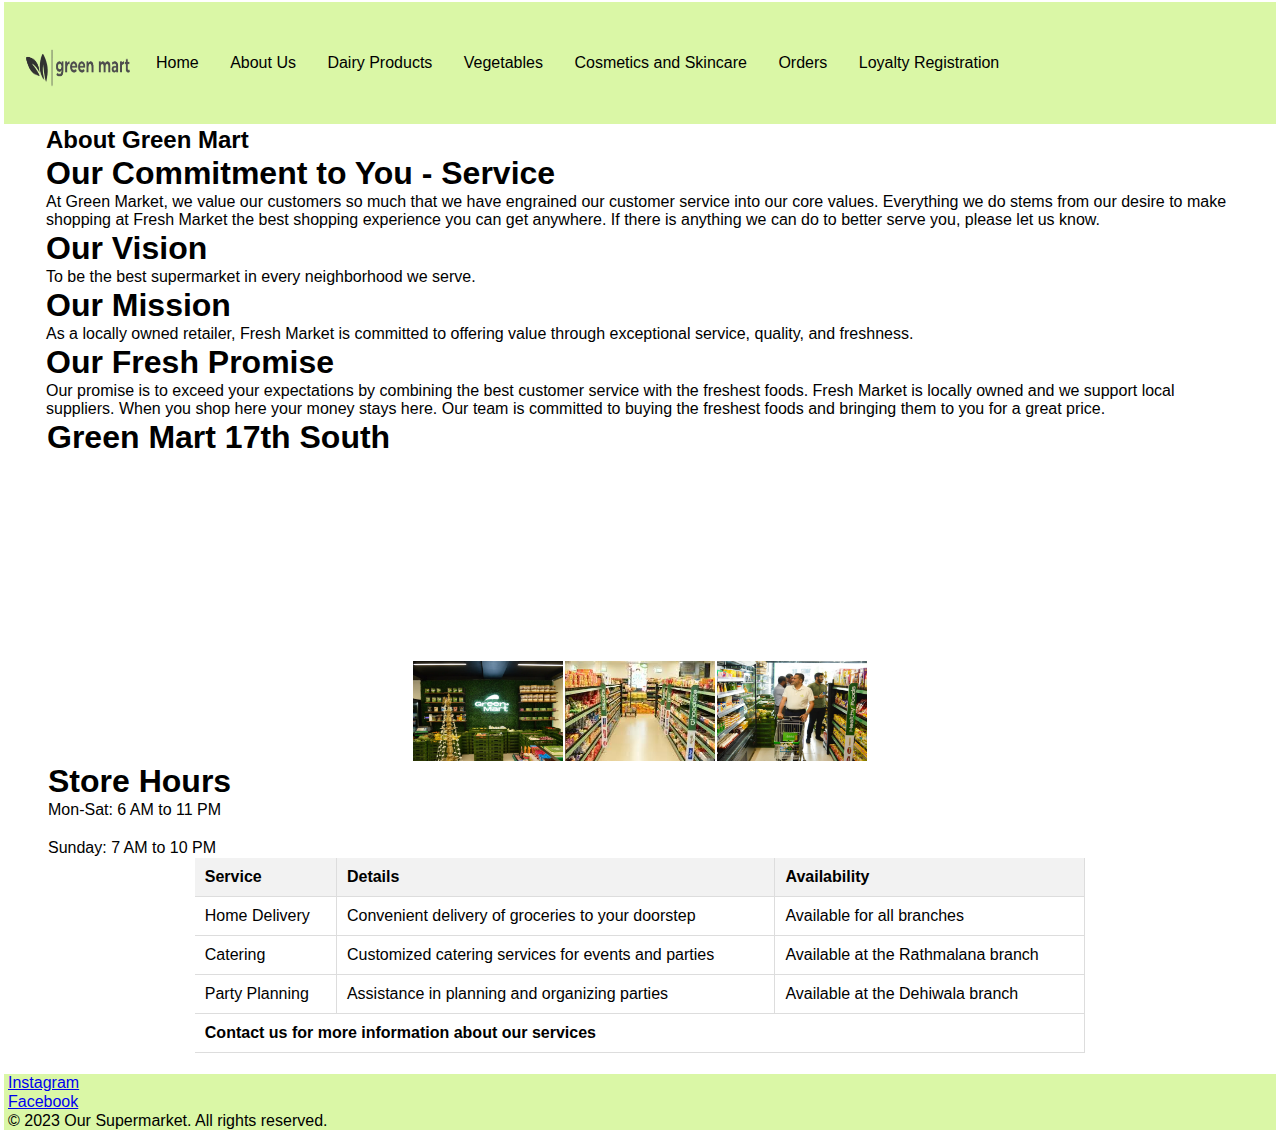
==== aboutus.html @ 5bdd3f8e "initial commit" ====
<!DOCTYPE html>
<html lang="en">
<head>
    <meta charset="UTF-8">
    <meta name="viewport" content="width=device-width, initial-scale=1.0">
    <title>Green Mart</title>
    <link rel="stylesheet" href="mystyle.css">
</head>
<body>
    <div id="myPage">
          <header id="mainHeader">
                <div class="headerContent">
                    <img src="images/logo.png" id="logo" alt="logo" width="120" height="100">
                    <nav>
                        <ul id="mainNav">
                            <li><a href="homepage.html">Home</a></li>
                            <li><a href="aboutus.html">About Us</a></li>
                            <li><a href="dairyproducts.html">Dairy Products</a></li>
                            <li><a href="vegetables.html">Vegetables</a></li>
                            <li><a href="cosmetics.html">Cosmetics and Skincare</a></li>
                            <li><a href="orderpage.html">Orders</a></li>
                            <li><a href="loyaltyregistration.html">Loyalty Registration</a></li>
                        </ul>
                    </nav>
                </div>
         </header>
         <main id="mainContainer">
            <div class="Content">
                <h2>About Green Mart</h2>
                <h1>Our Commitment to You - Service</h1>
                <p class="para"> At Green Market, we value our customers so much that we have engrained our customer service into our core values. Everything we do stems from our desire to make shopping at Fresh Market the best shopping experience you can get anywhere. If there is anything we can do to better serve you, please let us know.</p>
                <h1>Our Vision</h1>
                <p class="para">To be the best supermarket in every neighborhood we serve.</p>
                <h1>Our Mission</h1>
                <p class="para">As a locally owned retailer, Fresh Market is committed to offering value through exceptional service, quality, and freshness.</p>
                <h1>Our Fresh Promise</h1>
                <p class="para">Our promise is to exceed your expectations by combining the best customer service with the freshest foods. Fresh Market is locally owned and we support local suppliers. When you shop here your money stays here. Our team is committed to buying the freshest foods and bringing them to you for a great price.</p>
                <section class="Location">
                    <h1>Green Mart 17th South</h1>
                    <div class="location_content">
                        <div class="Map" >
                            <iframe src="https://www.google.com/maps/embed?pb=!1m14!1m8!1m3!1d5018.541385552072!2d-114.10177100000001!3d51.029621000000006!3m2!1i1024!2i768!4f13.1!3m3!1m2!1s0x5371702c0fbc7ca1%3A0x6962bc120692b7ec!2sLittle%20Green%20Mart!5e0!3m2!1sen!2slk!4v1714725050592!5m2!1sen!2slk" width="400" height="200" style="border:0;" allowfullscreen="" loading="lazy" referrerpolicy="no-referrer-when-downgrade"></iframe>
                        </div>
                        <div  class="Map">
                            <img class="Location_img" src="images/locations/south branch/south branch 1.webp" alt="south branch image 1">
                            <img class="Location_img" src="images/locations/south branch/south branch 2.jpeg" alt="south branch image 2">
                            <img class="Location_img" src="images/locations/south branch/south branch 3.webp" alt="south branch image 3">
                        </div>
                        <h1>Store Hours</h1>
                        <p>Mon-Sat: 6 AM to 11 PM</p><br>
                        <p>Sunday: 7 AM to 10 PM</p>
                        
                    </div>


            </div>
                
                </section>
                <table>
                    <thead>  
                    <tr>
                    <th>Service</th>
                    <th>Details</th>
                    <th>Availability</th>
                    </tr>
                    </thead>
                    <tbody>
                    <tr>
                    <td>Home Delivery</td>
                    <td>Convenient delivery of groceries to your doorstep</td>
                    <td>Available for all branches</td>
                    </tr>
                    <tr>
                    <td>Catering</td>
                    <td>Customized catering services for events and parties</td>
                    <td>Available at the Rathmalana branch</td>
                    </tr>
                    <tr>
                    <td>Party Planning</td>
                    <td>Assistance in planning and organizing parties</td>
                    <td>Available at the Dehiwala branch</td>
                    </tr>
                    </tbody>
                    <tfoot>
                    <tr>
                    <td colspan="3">Contact us for more information about our services</td>
                    </tr>
                    </tfoot>   
                </table>
            </article>

            </main>  
        </body>
        <footer>
            <nav>
                <ul>
                    <li><a href="https://www.instagram.com/greenmartrd/">Instagram</a></li>
                    <li><a href="https://www.facebook.com/greenmartstore.lk">Facebook</a></li>
                    <li><p>&copy; 2023 Our Supermarket. All rights reserved.</p></li>
                </ul>
            </nav>
        </footer>

    </div>
</body>
</html>
---- mystyle.css ----
*{
    font-family: Arial, Helvetica, sans-serif;
    margin: 1px;;
    padding:0;
    box-sizing:border-box;
}
#mainHeader {
    background-color: #DAF7A6;
}

.headerContent {
    display: flex;
    align-items: center;
    padding: 10px; 
}

#logo {
    margin-right: 10px; 
    
}

#mainNav {
    list-style-type: none;
    margin: 0;
    padding: 0;
}

#mainNav li {
    display: inline-block;
    margin-right: 10px;
}

#mainNav a { 
    color:black;
    padding: 7px;
    text-decoration: none;
}
#mainNav  a:hover{ 
        color:black;
        padding: 7px;
        text-decoration: underline;
}
.hero {
    width: 100%;
    height: auto; /* Ensures the image maintains its aspect ratio */
    padding: 10px;
}
.contentContainer p{
    text-align: center;
  
}

@media screen and (max-width: 768px) {
    .contentContainer {
        flex-direction: column; /* Stack items vertically on smaller screens */
    }
    .container {
        flex-direction: column; /* Stack items vertically on smaller screens */
    }
    img {
        width: 100%; /* Make images responsive and take full width on smaller screens */
        height: auto; /* Ensure images maintain their aspect ratio */
    }
}

.container {
    display: flex;
    align-items: center;
    padding:10px;
}

.contentWrapper {
    display: flex;
    width: 100%; /* Ensure the content wrapper takes up full width */
}

.container img {
    flex: 1; /* Image takes up 50% of container horizontally */
    max-width: 50%; /* Ensure image takes up maximum of 50% width */
    height: auto; /* Ensures the image maintains its aspect ratio */
}

.textWrapper {
    flex: 1; /* Text takes up 50% of container horizontally */
    padding: 0 20px; /* Add some spacing between the image and the text */
}



/* Limit maximum width of content container */
.contentContainer {
    max-width: 1200px; /* Adjust maximum width as needed */
    margin: 0 auto; /* Center the content container horizontally */
}
/*if the user's screen is below 600px, it switches to a mobile version of the webpage. it takes 100% of the width available*/

footer{
    list-style-type:none;
    display:block;
    background-color: #DAF7A6 ;
    align-items:center;
    
}
.locations{
    display:flex;
    flex-direction: row;
    overflow-x: auto; /* Enable horizontal scrolling if images overflow */
    
}
.Location_img{
    height: 100px;
    width: 150px;
}
.Map{
    display: flex;
    justify-content: center;
}
#mainContainer{
    align-content: center;
}
table {
    width: 70%;
    border-collapse: collapse;
    margin:0 auto;
    margin-bottom: 20px;
}

th, td {
    padding: 10px;
    text-align: left;
    border-bottom: 1px solid #ddd;
    border-right: 1px solid #ddd;
}

th {
    background-color: #f2f2f2;
}

tfoot {
    font-weight: bold;
    text-align: center;
}
.Content{
    padding-left: 40px;
    padding-right: 40px;
}
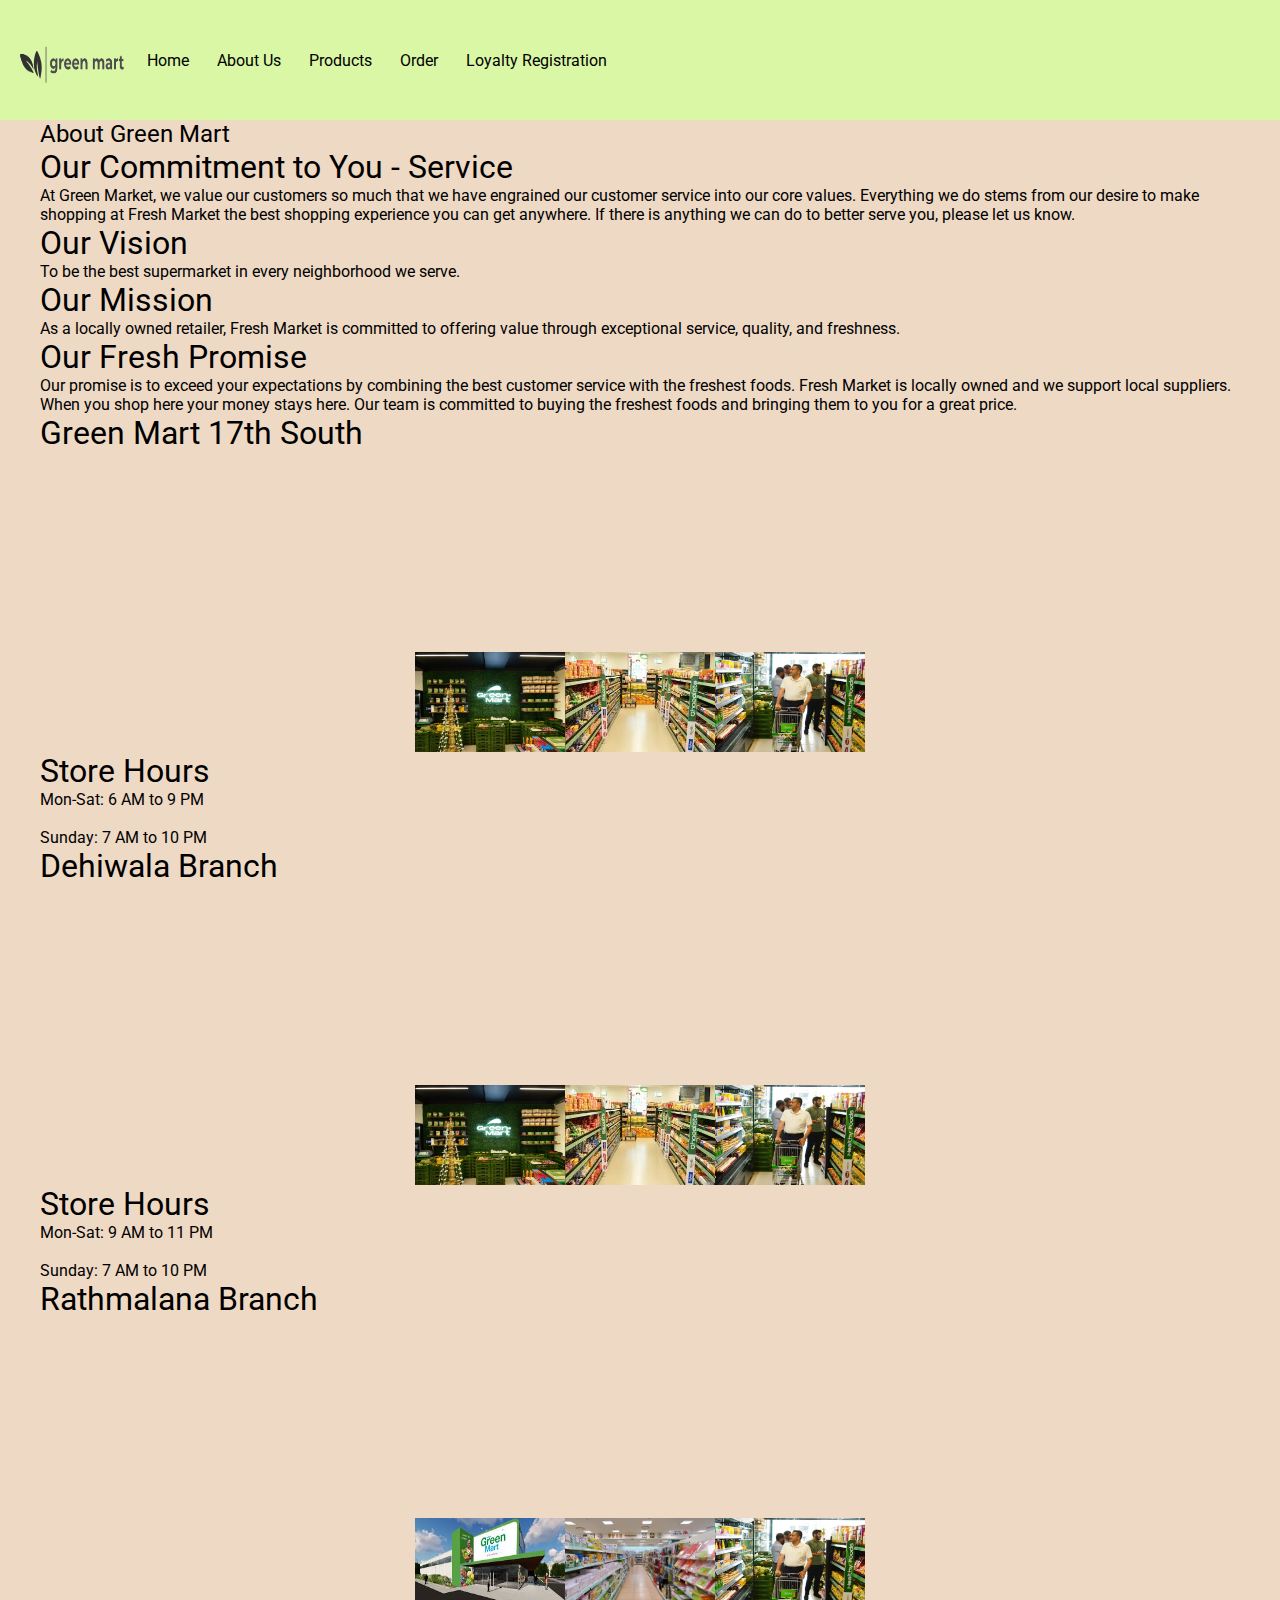
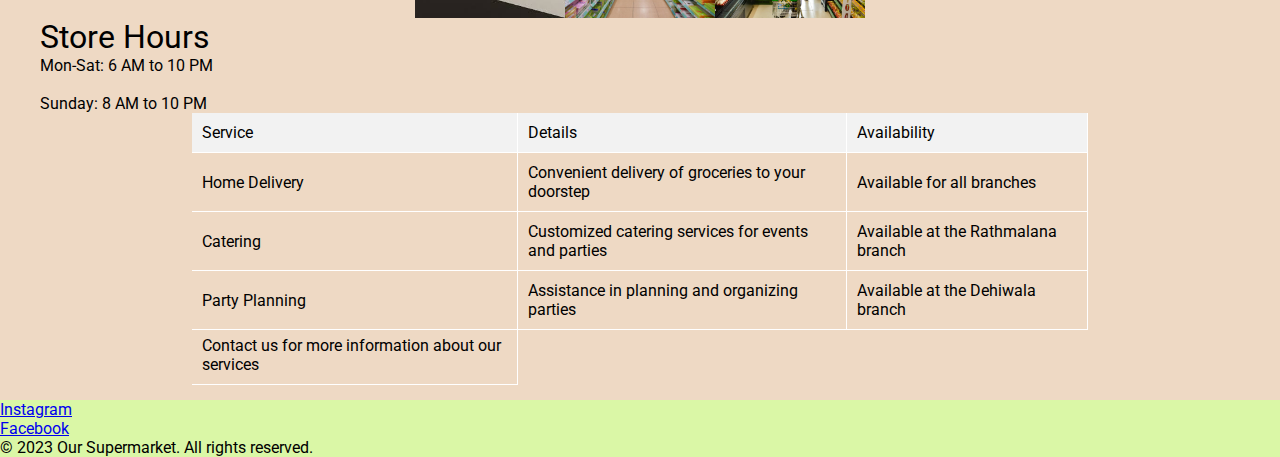
==== commit 125a0f81: "updated pages" ====
--- a/aboutus.html
+++ b/aboutus.html
@@ -13,12 +13,18 @@
                     <img src="images/logo.png" id="logo" alt="logo" width="120" height="100">
                     <nav>
                         <ul id="mainNav">
-                            <li><a href="homepage.html">Home</a></li>
+                            <li><a href="index.html">Home</a></li>
                             <li><a href="aboutus.html">About Us</a></li>
-                            <li><a href="dairyproducts.html">Dairy Products</a></li>
-                            <li><a href="vegetables.html">Vegetables</a></li>
-                            <li><a href="cosmetics.html">Cosmetics and Skincare</a></li>
-                            <li><a href="orderpage.html">Orders</a></li>
+                            <li><a href="#">Products</a>
+                                <div class="dropdown-content">
+                                    <ul>
+                                        <li><a href="dairyproducts.html">Dairy Products</a></li>
+                                        <li><a href="vegetables.html">Vegetables</a></li>
+                                        <li><a href="cosmetics.html">Cosmetics and Skincare Products</a></li>
+                                    </ul>
+                                </div>       
+                            </li>
+                            <li><a href="orderpage.html">Order</a></li>
                             <li><a href="loyaltyregistration.html">Loyalty Registration</a></li>
                         </ul>
                     </nav>
@@ -47,45 +53,72 @@
                             <img class="Location_img" src="images/locations/south branch/south branch 3.webp" alt="south branch image 3">
                         </div>
                         <h1>Store Hours</h1>
-                        <p>Mon-Sat: 6 AM to 11 PM</p><br>
+                        <p>Mon-Sat: 6 AM to 9 PM</p><br>
                         <p>Sunday: 7 AM to 10 PM</p>
-                        
                     </div>
-
-
+                    <h1>Dehiwala Branch</h1>
+                    <div class="location_content">
+                        <div class="Map" >
+                            <iframe src="https://www.google.com/maps/embed?pb=!1m18!1m12!1m3!1d31692.463331056977!2d79.85038627681841!3d6.8234958769014815!2m3!1f0!2f0!3f0!3m2!1i1024!2i768!4f13.1!3m3!1m2!1s0x3ae25b88dd192189%3A0xe852d5ffa7af0a78!2sGreen%20Mart!5e0!3m2!1sen!2slk!4v1715461936190!5m2!1sen!2slk" width="400" height="200" style="border:0;" allowfullscreen="" loading="lazy" referrerpolicy="no-referrer-when-downgrade"></iframe>
+                        </div>
+                        <div  class="Map">
+                            <img class="Location_img" src="images/locations/south branch/south branch 1.webp" alt="dehiwala image 1">
+                            <img class="Location_img" src="images/locations/south branch/south branch 2.jpeg" alt="dehiwala  image 2">
+                            <img class="Location_img" src="images/locations/south branch/south branch 3.webp" alt="dehiwala image 3">
+                        </div>
+                        <h1>Store Hours</h1>
+                        <p>Mon-Sat: 9 AM to 11 PM</p><br>
+                        <p>Sunday: 7 AM to 10 PM</p>
+                    </div>
+                    <h1>Rathmalana Branch</h1>
+                    <div class="location_content">
+                        <div class="Map" >
+                            <iframe src="https://www.google.com/maps/embed?pb=!1m18!1m12!1m3!1d31693.082253654044!2d79.87096257681553!3d6.814138478318947!2m3!1f0!2f0!3f0!3m2!1i1024!2i768!4f13.1!3m3!1m2!1s0x3ae245bbbd202003%3A0xc140b3985fdc45e2!2sGreen%20Mart%20-%20Borupana%2C%20Rathmalana!5e0!3m2!1sen!2slk!4v1715453184564!5m2!1sen!2slk" width="400" height="200" style="border:0;" allowfullscreen="" loading="lazy" referrerpolicy="no-referrer-when-downgrade"></iframe>
+                        </div>
+                        <div  class="Map">
+                            <img class="Location_img" src="images/locations/rathmalana branch/img 1.jpeg" alt="rathmalana image 1">
+                            <img class="Location_img" src="images/locations/rathmalana branch/img 2.jpg" alt="rathmalana image 2">
+                            <img class="Location_img" src="images/locations/south branch/south branch 3.webp" alt="rathmalana image 3">
+                        </div>
+                        <h1>Store Hours</h1>
+                        <p>Mon-Sat: 6 AM to 10 PM</p><br>
+                        <p>Sunday: 8 AM to 10 PM</p>
+                    </div>
             </div>
                 
                 </section>
                 <table>
                     <thead>  
-                    <tr>
-                    <th>Service</th>
-                    <th>Details</th>
-                    <th>Availability</th>
-                    </tr>
+                        <tr>
+                            <th>Service</th>
+                            <th>Details</th>
+                            <th>Availability</th>
+                        </tr>
                     </thead>
-                    <tbody>
-                    <tr>
-                    <td>Home Delivery</td>
-                    <td>Convenient delivery of groceries to your doorstep</td>
-                    <td>Available for all branches</td>
-                    </tr>
-                    <tr>
-                    <td>Catering</td>
-                    <td>Customized catering services for events and parties</td>
-                    <td>Available at the Rathmalana branch</td>
-                    </tr>
-                    <tr>
-                    <td>Party Planning</td>
-                    <td>Assistance in planning and organizing parties</td>
-                    <td>Available at the Dehiwala branch</td>
-                    </tr>
-                    </tbody>
-                    <tfoot>
-                    <tr>
-                    <td colspan="3">Contact us for more information about our services</td>
-                    </tr>
-                    </tfoot>   
+                        <tbody>
+                            <tr>
+                                <td>Home Delivery</td>
+                                <td>Convenient delivery of groceries to your doorstep</td>
+                                <td>Available for all branches</td>
+                            </tr>
+                            <tr>
+                                <td>Catering</td>
+                                <td>Customized catering services for events and parties</td>
+                                <td>Available at the Rathmalana branch</td>
+                            </tr>
+                            <tr>
+                                <td>Party Planning</td>
+                                <td>Assistance in planning and organizing parties</td>
+                                <td>Available at the Dehiwala branch</td>
+                            </tr>
+                        </tbody>
+                        <tfoot id="table-footer">
+                            <tr>
+                                <td colspan="3">Contact us for more information about our services</td>
+                            </tr>
+                        </tfoot>  
+
+                     
                 </table>
             </article>
 
--- a/mystyle.css
+++ b/mystyle.css
@@ -1,13 +1,24 @@
-*{
-    font-family: Arial, Helvetica, sans-serif;
-    margin: 1px;;
+
+@import url('https://fonts.googleapis.com/css2?family=Roboto:ital,wght@0,100;0,300;0,400;0,500;0,700;0,900;1,100;1,300;1,400;1,500;1,700;1,900&display=swap');
+
+:root{
+    --primary-color: #DAF7A6;
+    --secondary-color: #eed9c4;
+}
+*{ 
+    font-family: "Roboto", sans-serif;
+    font-weight: 400;
+    font-style: normal;
+    margin: 0;
     padding:0;
-    box-sizing:border-box;
+    box-sizing:border-box;  
 }
 #mainHeader {
     background-color: #DAF7A6;
 }
-
+body{
+    background-color: #eed9c4;
+}
 .headerContent {
     display: flex;
     align-items: center;
@@ -15,16 +26,43 @@
 }
 
 #logo {
-    margin-right: 10px; 
-    
+    margin-right: 10px;  
 }
 
 #mainNav {
     list-style-type: none;
     margin: 0;
     padding: 0;
-}
-
+    .roboto-black {
+        font-family: "Roboto", sans-serif;
+        font-weight: 900;
+        font-style: normal;
+      }
+     
+}
+.dropdown-content{
+    display:none;
+}
+#mainNav ul li:hover.dropdown-content{
+    display:block;
+    position:absolute;
+    background: #DAF7A6;
+    margin: top 5px;
+    margin-left:-15px;
+}
+#mainNav ul li:hover.dropdown-content ul{
+    display:block;
+    margin:10px;
+}
+#mainNav ul li:hover .dropdown-content ul li{
+    width:150px;
+    padding:10px;
+    border-bottom: 1px dotted #fff;
+    background: transparent;
+    border-radius: 0;
+    text-align: left;
+
+}
 #mainNav li {
     display: inline-block;
     margin-right: 10px;
@@ -93,12 +131,18 @@
     margin: 0 auto; /* Center the content container horizontally */
 }
 /*if the user's screen is below 600px, it switches to a mobile version of the webpage. it takes 100% of the width available*/
-
+.bullet-list li{
+    margin-left: 10%;
+}
+.numbered-list li{
+    margin-left: 10%;
+}
 footer{
     list-style-type:none;
     display:block;
     background-color: #DAF7A6 ;
     align-items:center;
+    text-decoration: none;
     
 }
 .locations{
@@ -128,19 +172,70 @@
 th, td {
     padding: 10px;
     text-align: left;
-    border-bottom: 1px solid #ddd;
-    border-right: 1px solid #ddd;
+    border-bottom: 1px solid #fff;
+    border-right: 1px solid #fff;
 }
 
 th {
     background-color: #f2f2f2;
 }
 
-tfoot {
+#table-footer{
     font-weight: bold;
-    text-align: center;
+    display: flex;
+    justify-content: center; /* Centers horizontally */
+    align-items: center;     /* Centers vertically */
+    height: 50px;
 }
 .Content{
     padding-left: 40px;
     padding-right: 40px;
 }
+#table-footer{
+    text-align: justify;
+}
+/*diary products*/
+.products{
+    display:flex;
+    flex-wrap: wrap;
+    justify-content: space-evenly;
+    align-content: center;
+    margin-left: 250px;
+}
+.flex-content{
+    width:33%;
+    margin-bottom: 15px;
+    box-sizing: border-box;
+}
+.dairy-img{
+    max-width: 100%;
+    height:auto;
+    border-radius: 7px;
+    width: 150px;
+    height:170px;
+}
+.order-button{
+    background-color: #007bff;
+    color: #fff;
+    border: none;
+    padding: 10px 20px;
+    border-radius: 5px;
+    cursor: pointer;
+    transition: background-color 0.3s ease; /* Transition effect */
+}
+
+.custom-button:hover {
+    /* Hover styles */
+    background-color: #DAF7A6 ;
+}
+/*vegetable page*/
+.vegetable-img{
+    height:100px;
+    width:200px;
+}
+.grid{
+    display:grid;
+    grid-template-columns:repeat(5,1fr);
+    width:90%;
+    justify-content: center;
+}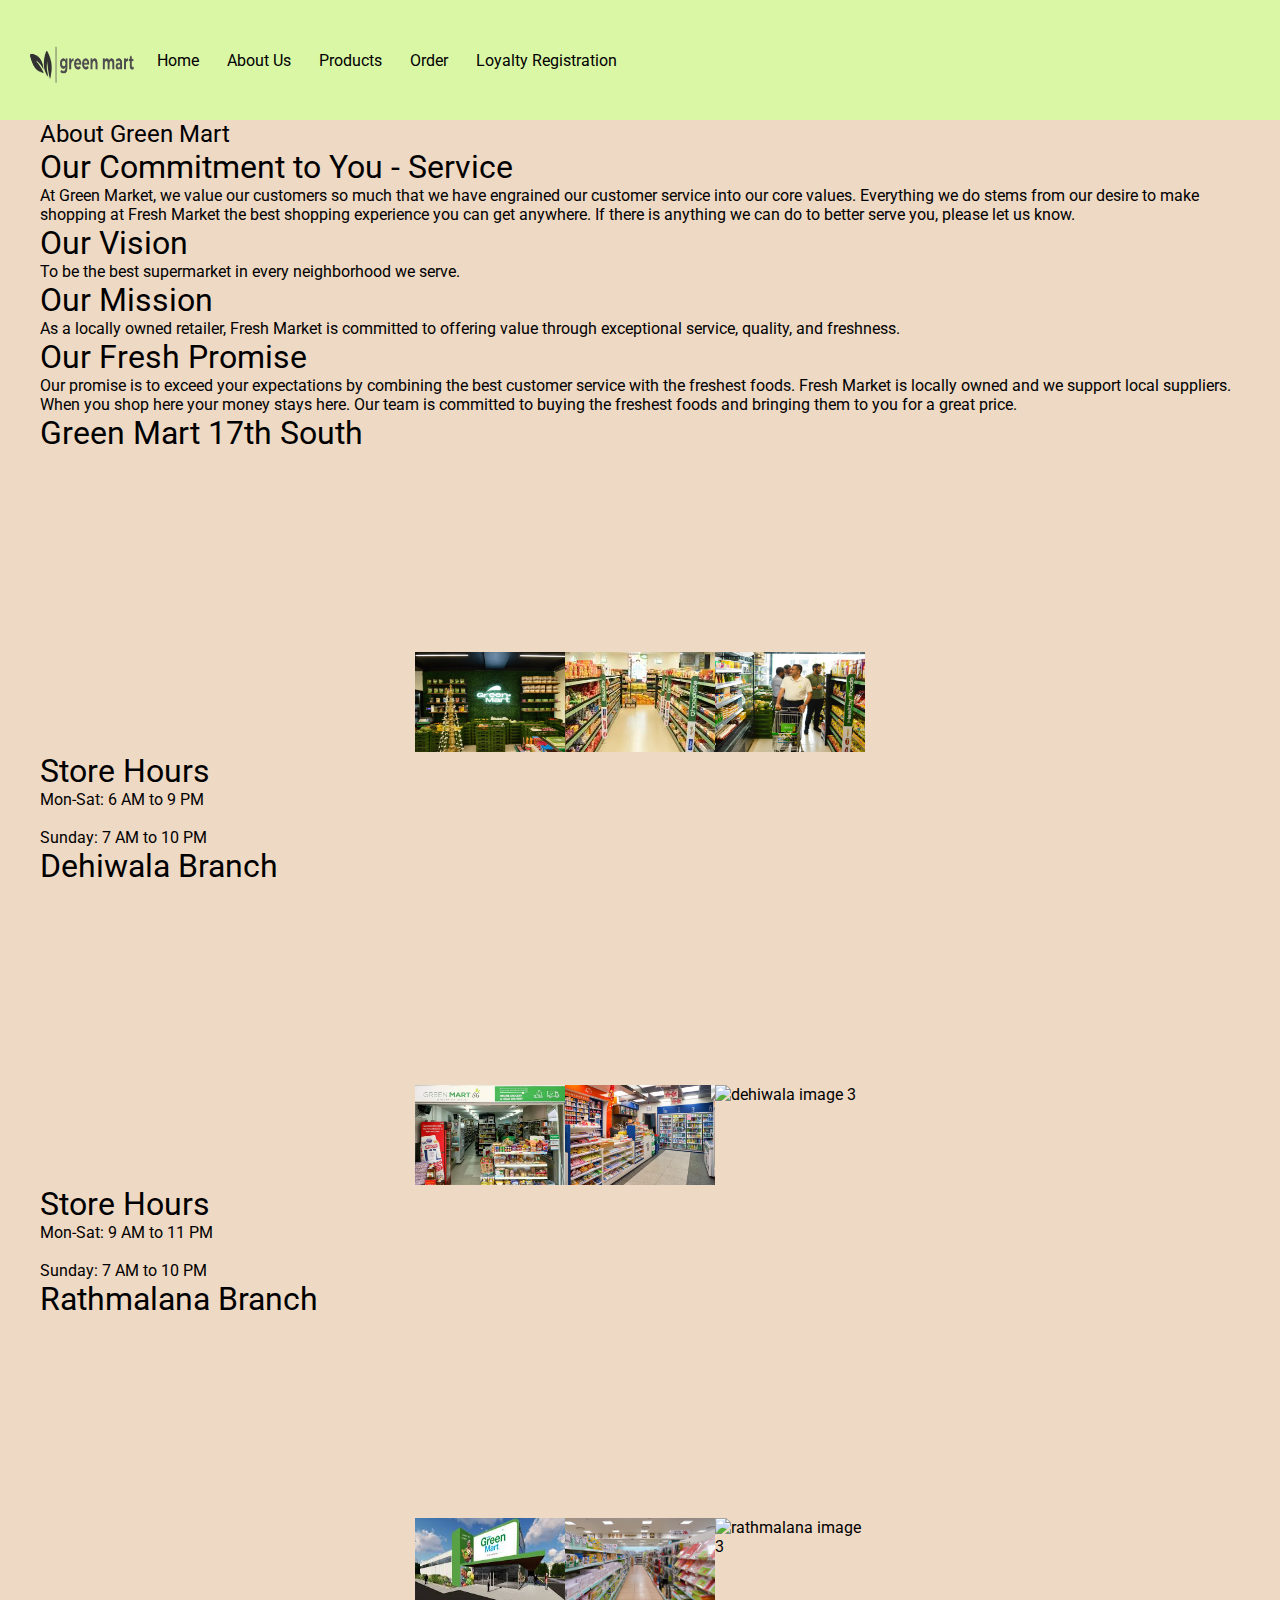
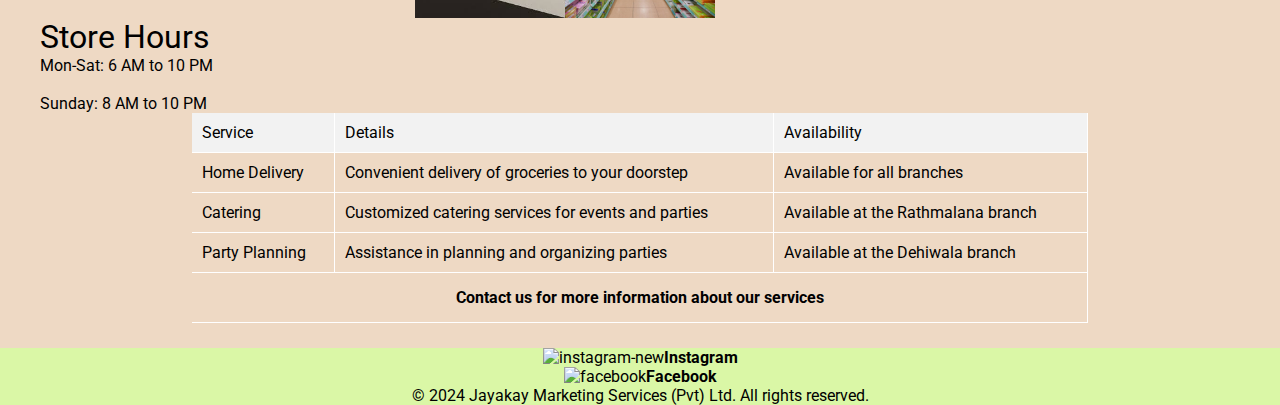
==== commit 4f2c6b46: "final commit" ====
--- a/aboutus.html
+++ b/aboutus.html
@@ -10,7 +10,7 @@
     <div id="myPage">
           <header id="mainHeader">
                 <div class="headerContent">
-                    <img src="images/logo.png" id="logo" alt="logo" width="120" height="100">
+                    <img src="images/homepage/logo.png" id="logo" alt="logo" width="120" height="100">
                     <nav>
                         <ul id="mainNav">
                             <li><a href="index.html">Home</a></li>
@@ -30,7 +30,7 @@
                     </nav>
                 </div>
          </header>
-         <main id="mainContainer">
+        <main id="mainContainer">
             <div class="Content">
                 <h2>About Green Mart</h2>
                 <h1>Our Commitment to You - Service</h1>
@@ -62,9 +62,9 @@
                             <iframe src="https://www.google.com/maps/embed?pb=!1m18!1m12!1m3!1d31692.463331056977!2d79.85038627681841!3d6.8234958769014815!2m3!1f0!2f0!3f0!3m2!1i1024!2i768!4f13.1!3m3!1m2!1s0x3ae25b88dd192189%3A0xe852d5ffa7af0a78!2sGreen%20Mart!5e0!3m2!1sen!2slk!4v1715461936190!5m2!1sen!2slk" width="400" height="200" style="border:0;" allowfullscreen="" loading="lazy" referrerpolicy="no-referrer-when-downgrade"></iframe>
                         </div>
                         <div  class="Map">
-                            <img class="Location_img" src="images/locations/south branch/south branch 1.webp" alt="dehiwala image 1">
-                            <img class="Location_img" src="images/locations/south branch/south branch 2.jpeg" alt="dehiwala  image 2">
-                            <img class="Location_img" src="images/locations/south branch/south branch 3.webp" alt="dehiwala image 3">
+                            <img class="Location_img" src="images/locations/dehiwala branch/image 1.webp" alt="dehiwala  image 2" >
+                            <img class="Location_img" src="images/locations/dehiwala branch/image 2.webp" alt="dehiwala  image 2">
+                            <img class="Location_img" src="images/locations/dehiwala branch/dehiwala img 3.jpg" alt="dehiwala image 3">
                         </div>
                         <h1>Store Hours</h1>
                         <p>Mon-Sat: 9 AM to 11 PM</p><br>
@@ -76,9 +76,9 @@
                             <iframe src="https://www.google.com/maps/embed?pb=!1m18!1m12!1m3!1d31693.082253654044!2d79.87096257681553!3d6.814138478318947!2m3!1f0!2f0!3f0!3m2!1i1024!2i768!4f13.1!3m3!1m2!1s0x3ae245bbbd202003%3A0xc140b3985fdc45e2!2sGreen%20Mart%20-%20Borupana%2C%20Rathmalana!5e0!3m2!1sen!2slk!4v1715453184564!5m2!1sen!2slk" width="400" height="200" style="border:0;" allowfullscreen="" loading="lazy" referrerpolicy="no-referrer-when-downgrade"></iframe>
                         </div>
                         <div  class="Map">
-                            <img class="Location_img" src="images/locations/rathmalana branch/img 1.jpeg" alt="rathmalana image 1">
-                            <img class="Location_img" src="images/locations/rathmalana branch/img 2.jpg" alt="rathmalana image 2">
-                            <img class="Location_img" src="images/locations/south branch/south branch 3.webp" alt="rathmalana image 3">
+                            <img class="Location_img" src="images/locations/rathmalana branch/rath img 1.jpeg" alt="rathmalana image 1">
+                            <img class="Location_img" src="images/locations/rathmalana branch/rath img 2.jpg" alt="rathmalana image 2">
+                            <img class="Location_img" src="images/locations/rathmalana branch/rath img 3.jpg" alt="rathmalana image 3">
                         </div>
                         <h1>Store Hours</h1>
                         <p>Mon-Sat: 6 AM to 10 PM</p><br>
@@ -122,14 +122,25 @@
                 </table>
             </article>
 
-            </main>  
-        </body>
+        </main>  
+</body>
         <footer>
             <nav>
                 <ul>
-                    <li><a href="https://www.instagram.com/greenmartrd/">Instagram</a></li>
-                    <li><a href="https://www.facebook.com/greenmartstore.lk">Facebook</a></li>
-                    <li><p>&copy; 2023 Our Supermarket. All rights reserved.</p></li>
+                    <li><a href="https://www.instagram.com/greenmartrd/"><img width="20" height="20" src="https://img.icons8.com/fluency/48/instagram-new.png" alt="instagram-new"/>Instagram</a></li>
+                    <li><a href="https://www.facebook.com/greenmartstore.lk"><img width="20" height="20" src="https://img.icons8.com/fluency/48/facebook.png" alt="facebook"/>Facebook</a></li>
+                    <li><p>&copy; 2024 Jayakay Marketing Services (Pvt) Ltd. All rights reserved.</p></li>
+                    <!--about us content:About us (no date). https://www.freshmarketstores.com/about-us.
+                    south branch image 1, 2 and 3:derana macro entertainment (pvt) ltd (2023) Hameedia unveils second Green Mart outlet in Ratmalana - Adaderana Biz English | Sri Lanka Business News. https://bizenglish.adaderana.lk/hameedia-unveils-second-green-mart-outlet-in-ratmalana/.
+                    dehiwala image 1:Admin (2022) Green Mart – convenience / grocery store in Singapore. https://shopsinsg.com/green-mart-singapore.html.
+                    dehiwala image 2:Energy, Z.I. (2023) Streamlined rollouts for rapid C-Store expansion. https://www.linkedin.com/pulse/streamlined-rollouts-rapid-c-store-expansion-zeroimpactsolutions/.
+                    dehiwala image 3:Free Photo | Woman checking her delivery of groceries (2023). https://www.freepik.com/free-photo/woman-checking-her-delivery-groceries_38667979.htm#fromView=search&page=1&position=7&uuid=9bef7414-0956-456e-a660-668fa59254e0.
+                    rathmalana image 1:Log in or sign up to view (no date). https://www.facebook.com/SanasaGreenMart/photos/a.103248581819264/103248525152603/?paipv=0&eav=Afa_7FQI_IfCqkP5zTEhbBvdl5aWU5Pq1zb0b3nSFAWl-ZtCHVdYy20oQt9tGm3XHoQ&_rdc=2&_rdr.
+                    rathmalana image 2:Mart Images – browse 550,859 stock photos, vectors, and video (no date). https://stock.adobe.com/lk/search?k=mart&asset_id=511784654.
+                    rathmalana image 3:Free Photo | Man and woman shopping at the grocery store (2022). https://www.freepik.com/free-photo/man-woman-shopping-grocery-store_28531673.htm#fromView=search&page=1&position=34&uuid=9bef7414-0956-456e-a660-668fa59254e0.-
+                    -->
+                    
+                
                 </ul>
             </nav>
         </footer>
--- a/mystyle.css
+++ b/mystyle.css
@@ -15,6 +15,8 @@
 }
 #mainHeader {
     background-color: #DAF7A6;
+    width: 100%;
+    padding: 10px 20px;
 }
 body{
     background-color: #eed9c4;
@@ -22,7 +24,8 @@
 .headerContent {
     display: flex;
     align-items: center;
-    padding: 10px; 
+
+    
 }
 
 #logo {
@@ -40,29 +43,51 @@
       }
      
 }
-.dropdown-content{
-    display:none;
-}
-#mainNav ul li:hover.dropdown-content{
-    display:block;
-    position:absolute;
-    background: #DAF7A6;
-    margin: top 5px;
-    margin-left:-15px;
-}
-#mainNav ul li:hover.dropdown-content ul{
-    display:block;
-    margin:10px;
-}
-#mainNav ul li:hover .dropdown-content ul li{
-    width:150px;
-    padding:10px;
-    border-bottom: 1px dotted #fff;
-    background: transparent;
-    border-radius: 0;
-    text-align: left;
-
-}
+.dropdown-content {
+    display: none;
+    position: absolute;
+    min-width: 160px;
+    box-shadow: 0px 8px 16px 0px rgba(0,0,0,0.2);
+    z-index: 1;
+    background-color: white; /* Ensure dropdown background color */
+    padding: 10px; /* Optional: padding around dropdown */
+}
+
+/* Show the dropdown content when hovering over the parent <li> */
+li:hover .dropdown-content {
+    display: block;
+}
+
+/* Additional styling for the dropdown items */
+.dropdown-content ul {
+    list-style: none; /* Remove bullets */
+    padding: 0; /* Remove padding */
+    margin: 0; /* Remove margin */
+}
+
+.dropdown-content ul li {
+    margin: 10px 0; /* Space between items */
+}
+
+.dropdown-content ul li a {
+    text-decoration: none; /* Remove underline from links */
+    color: black; /* Link color */
+    display: block; /* Make the link fill the container */
+    padding: 5px; /* Optional: padding inside links */
+}
+
+.dropdown-content ul li a:hover {
+    background-color: #ddd; /* Change background on hover */
+}
+    
+
+#mainNav ul {
+    display: flex;
+    list-style: none;
+    margin: 0;
+    padding: 0;
+}
+
 #mainNav li {
     display: inline-block;
     margin-right: 10px;
@@ -99,12 +124,48 @@
         width: 100%; /* Make images responsive and take full width on smaller screens */
         height: auto; /* Ensure images maintain their aspect ratio */
     }
+    footer img{
+        width:auto;
+        height:20px;
+    }
+      .headerContent {
+        flex-direction: column;
+        align-items: flex-start;
+    }
+
+    #logo {
+        margin-bottom: 20px; /* Space between logo and nav */
+    }
+
+    #mainNav ul {
+        flex-direction: column;
+        width: 100%;
+    }
+
+    #mainNav ul li {
+        margin: 10px 0; /* Space between links */
+    }
+
+    .dropdown-content {
+        position: relative; /* Adjust dropdown position */
+        width: 100%; /* Full width for dropdown */
+    }
+
+    .dropdown-content ul {
+        flex-direction: column;
+    }
+
+    .dropdown-content ul li {
+        margin: 5px 0; /* Space between dropdown items */
+    }
 }
 
 .container {
     display: flex;
     align-items: center;
+    flex-direction: row;
     padding:10px;
+    justify-content: space-between;
 }
 
 .contentWrapper {
@@ -121,10 +182,21 @@
 .textWrapper {
     flex: 1; /* Text takes up 50% of container horizontally */
     padding: 0 20px; /* Add some spacing between the image and the text */
-}
-
-
-
+    line-height: 1.5;
+}
+
+@media (max-width: 768px) {
+    .contentWrapper {
+        flex-direction: column;
+        align-items: flex-start;
+    }
+
+    .contentWrapper img,
+    .textWrapper {
+        max-width: 100%;
+        padding: 0;
+    }
+}
 /* Limit maximum width of content container */
 .contentContainer {
     max-width: 1200px; /* Adjust maximum width as needed */
@@ -141,8 +213,18 @@
     list-style-type:none;
     display:block;
     background-color: #DAF7A6 ;
-    align-items:center;
+    text-align: center;
     text-decoration: none;
+    margin-top: 5px;
+    
+    
+}
+footer a{
+    font-weight: bold;
+    color:black;
+    list-style-type:none;
+    text-decoration: none;
+    text-align: center;
     
 }
 .locations{
@@ -180,11 +262,10 @@
     background-color: #f2f2f2;
 }
 
-#table-footer{
+tfoot td{
     font-weight: bold;
-    display: flex;
     justify-content: center; /* Centers horizontally */
-    align-items: center;     /* Centers vertically */
+    text-align: center;     /* Centers vertically */
     height: 50px;
 }
 .Content{
@@ -207,7 +288,7 @@
     margin-bottom: 15px;
     box-sizing: border-box;
 }
-.dairy-img{
+.product-img{
     max-width: 100%;
     height:auto;
     border-radius: 7px;
@@ -225,9 +306,22 @@
 }
 
 .custom-button:hover {
-    /* Hover styles */
     background-color: #DAF7A6 ;
 }
+@media screen (max-width: 428px) and (max-height: 926px) {
+    .products {
+        display: flex;
+        flex-direction: column;
+        align-items: center;
+        justify-content: center;
+        margin: 0 auto; 
+    }
+    .products img {
+        max-width: 100%;
+        height: auto;
+    }
+}
+    
 /*vegetable page*/
 .vegetable-img{
     height:100px;
@@ -238,4 +332,110 @@
     grid-template-columns:repeat(5,1fr);
     width:90%;
     justify-content: center;
+}
+#vegContainer{
+    margin: 1%;
+}
+/*cosmetics page*/
+.main-product-img{
+    height: 400px;
+    width: 100%;
+}
+#Cosmetics{
+    align-content: center;
+}
+.Heading{
+    position: absolute;
+    top: 50%;
+    left: 30%;
+    font-size: 30px;
+    font-weight: bold;
+    text-shadow: 2px 2px 4px #000000;
+    padding: 10px;
+
+}
+/*orderpage*/
+#orderpage-content{
+    line-height: 1.5;
+    background-color: gray;
+    padding:3%;   
+}
+
+.order-text label{
+    display:inline-flex;
+    align-self: flex-end;
+    margin-bottom: 8px;
+    color: #333; /* Dark gray color for labels */
+    font-weight: bold;
+}
+.order-text input,
+textarea{
+    width: 50%;
+    padding: 10px;
+    margin-bottom: 10px;
+    border: 1px solid; 
+    border-radius: 3px;
+    box-sizing: border-box; /* Ensure padding and border are included in total width */
+    font-size: 16px;
+    background-color: #fff; /* White background */
+    color: #333;
+}
+#orderpage-content .order-btn{
+    width:50px;
+    margin-bottom: 20px;
+    border: none;
+    cursor: pointer;
+    text-align: center;
+}
+
+/*loyaltyReg page*/
+.reg-form{
+    background-color: gray;
+    padding: 3%;
+}
+.reg-form legend{
+    margin-bottom: 10px;
+}
+.reg-form label {
+    display:block;
+    align-self: flex-end;
+    margin-bottom: 8px;
+    color: #333; /* Dark gray color for labels */
+    font-weight: bold;
+  }
+  
+  /* Input and textarea styling */
+.reg-form input,
+  #contact-form textarea {
+    width: 50%;
+    padding: 10px;
+    margin-bottom: 10px;
+    border: 1px solid; 
+    border-radius: 3px;
+    box-sizing: border-box; /* Ensure padding and border are included in total width */
+    font-size: 16px;
+    background-color: #fff; /* White background */
+    color: #333; /* Dark gray text color */
+  }
+.form-btn{
+    width:50px;
+    margin-bottom: 20px;
+    border: none;
+    cursor: pointer;
+    text-align: center;
+}
+.reg-form input[type="radio"]{
+    margin-right: 70%;
+
+}
+.benefits-list{
+    background-image:url(images/loyalty\ reg/);
+    background-size: cover;
+    display:flex;
+    column-gap: 100px;
+    justify-content: center;
+    margin-bottom: 30px;
+    line-height: 1.5;
+    
+    
 }